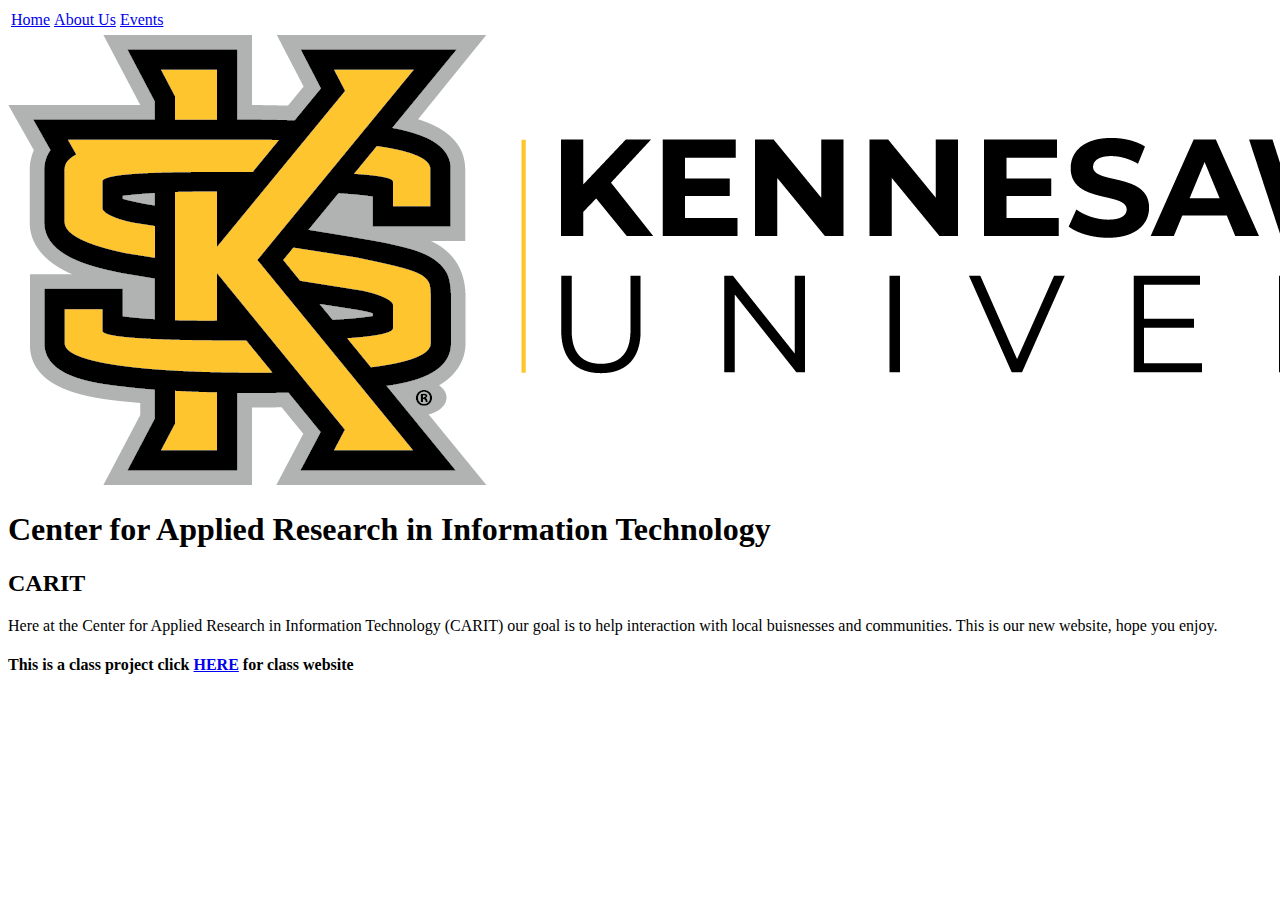
==== index.html @ 695b17f2 "Add files via upload" ====
<!DOCTYPE html>
<html>
    <head>
        <title>Index</title>
    </head>
    <div class="Header">
        <table class="Nav">
            <td>
                <a href="Index">Home</a>
            </td>
            <td>
                <a href="About Us">About Us</a> 
            </td>
            <td>
                <a href="Events">Events</a>  
            </td>
        </table>
        <a href="http://ccse.kennesaw.edu/it">
        <img src="KSU Logo.png" alt="KSU Logo" class="Logo">
        </a>
    </div>
    <div class="Name">
        <h1>Center for Applied Research in Information Technology</h1>
    </div>
    <div class="Page">
        <h2>CARIT</h2>
    </div>
    <div class="Main">
        <p>
            Here at the Center for Applied Research in Information Technology (CARIT) our goal is to help interaction with local buisnesses and communities.
            This is our new website, hope you enjoy.
        </p>
    </div>
    <div class="FooterS">
        <h4>
            This is a class project click <a href=" http://it5443.azurewebsites.net">HERE</a> for class website
        </h4>
    </div>
</html>
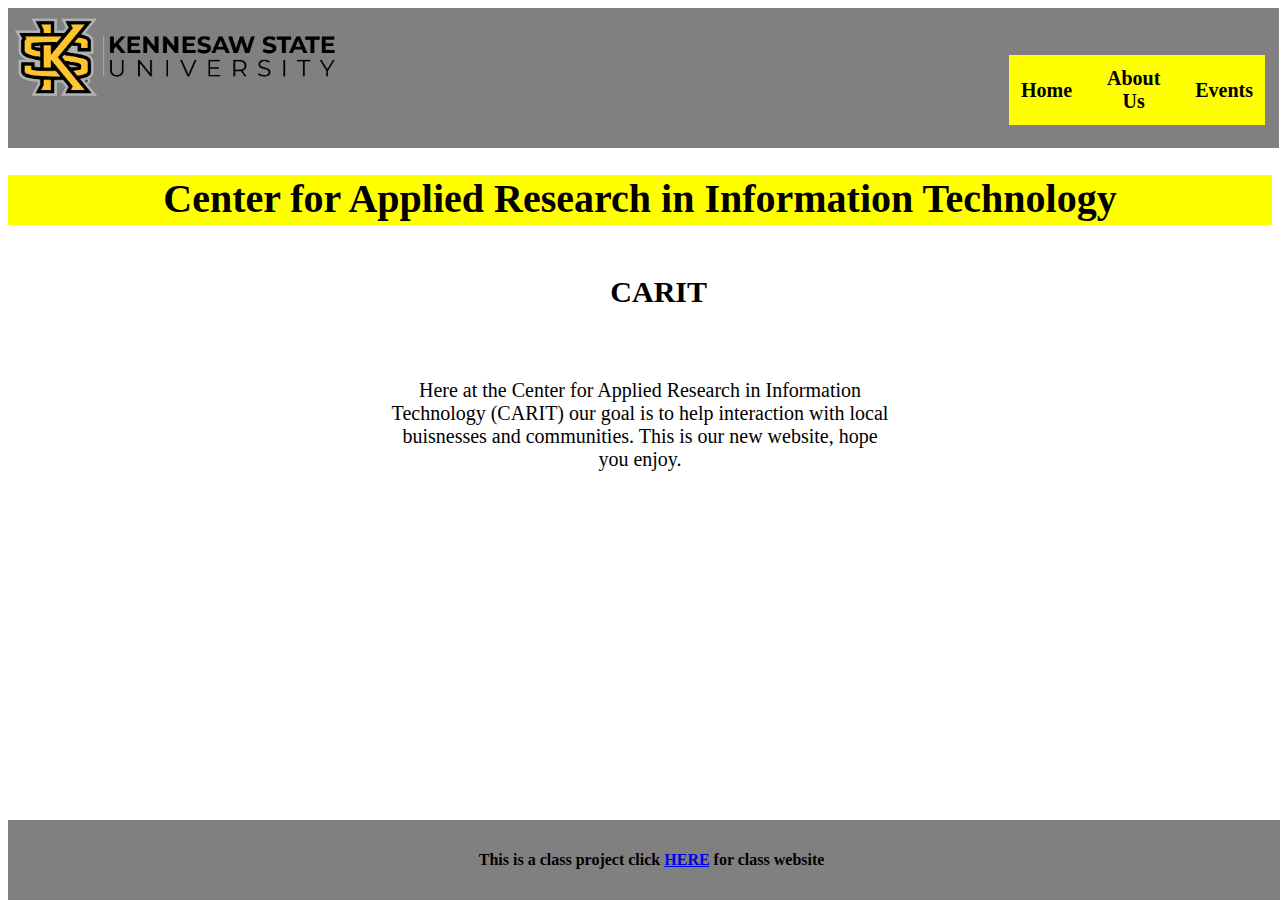
==== commit c474a5cb: "Update index.html" ====
--- a/index.html
+++ b/index.html
@@ -1,6 +1,7 @@
 <!DOCTYPE html>
 <html>
     <head>
+        <link rel="stylesheet" type="text/css" href="Styling.css">
         <title>Index</title>
     </head>
     <div class="Header">
@@ -36,4 +37,4 @@
             This is a class project click <a href=" http://it5443.azurewebsites.net">HERE</a> for class website
         </h4>
     </div>
-</html>+</html>
--- a/Styling.css
+++ b/Styling.css
@@ -0,0 +1,100 @@
+
+        .Header {
+            padding: 10px;
+            width:99%;
+            height: 120px;
+            background:gray
+        }
+        .Logo {
+            position: absolute;
+            left: 15px;
+            max-Width:25%;
+            max-height:auto;
+        }
+        .Nav {
+            position: absolute;
+            right: 15px;
+            top: 55px;
+            background-color: yellow;
+            width: 20%; 
+            border: 1px;
+        }
+        .Nav td {
+            border: 5px;
+            color: yellow;
+            text-align: center;
+            padding: 10px 10px;
+        }
+        .Nav td a {
+            color: black;
+            text-decoration: none;
+            font-weight: bold;
+            font-size: 20px;
+            font-family: Georgia;
+        }
+        .Nav td:hover {
+            background-color: grey;
+        }
+        .Name {
+            background-color: yellow;
+            width: 100%;
+            height: 50px;
+            }
+        .Name h1 {
+            text-align: center;
+            font-size: 40px;
+            font-family: Impact;
+        }
+        .Footer {
+            position: relative;
+            bottom: 0;
+            width: 99%;
+            background: grey;
+            padding: 10px;
+            height: 60px;
+        }
+        .Footer h4 {
+            float: bottom;
+            text-align: center;
+            color: black;
+        }
+        .FooterS {
+            position: absolute;
+            bottom: 0;
+            width: 99%;
+            background: grey;
+            padding: 10px;
+            height: 60px;
+        }
+        .FooterS h4 {
+            float: bottom;
+            text-align: center;
+            color: black;
+        }
+        .Page {
+            width: 99%;
+            font-weight: medium;
+            font-size: 20px;
+            padding: 25px;
+            text-align: center;
+        }
+        .Main  {
+            height: 60px;
+            width: 40%;
+            margin-left: auto;
+            margin-right: auto;
+            font-family: 'Times New Roman', Times, serif;
+            font-size: 20px;
+        }
+        .Main p {
+            text-align: center;
+        }
+        .Table {
+            margin-left: auto;
+            margin-right: auto;
+            width: 50%;
+        }
+        .Table img {
+            height: 140px;
+            width: auto;
+        }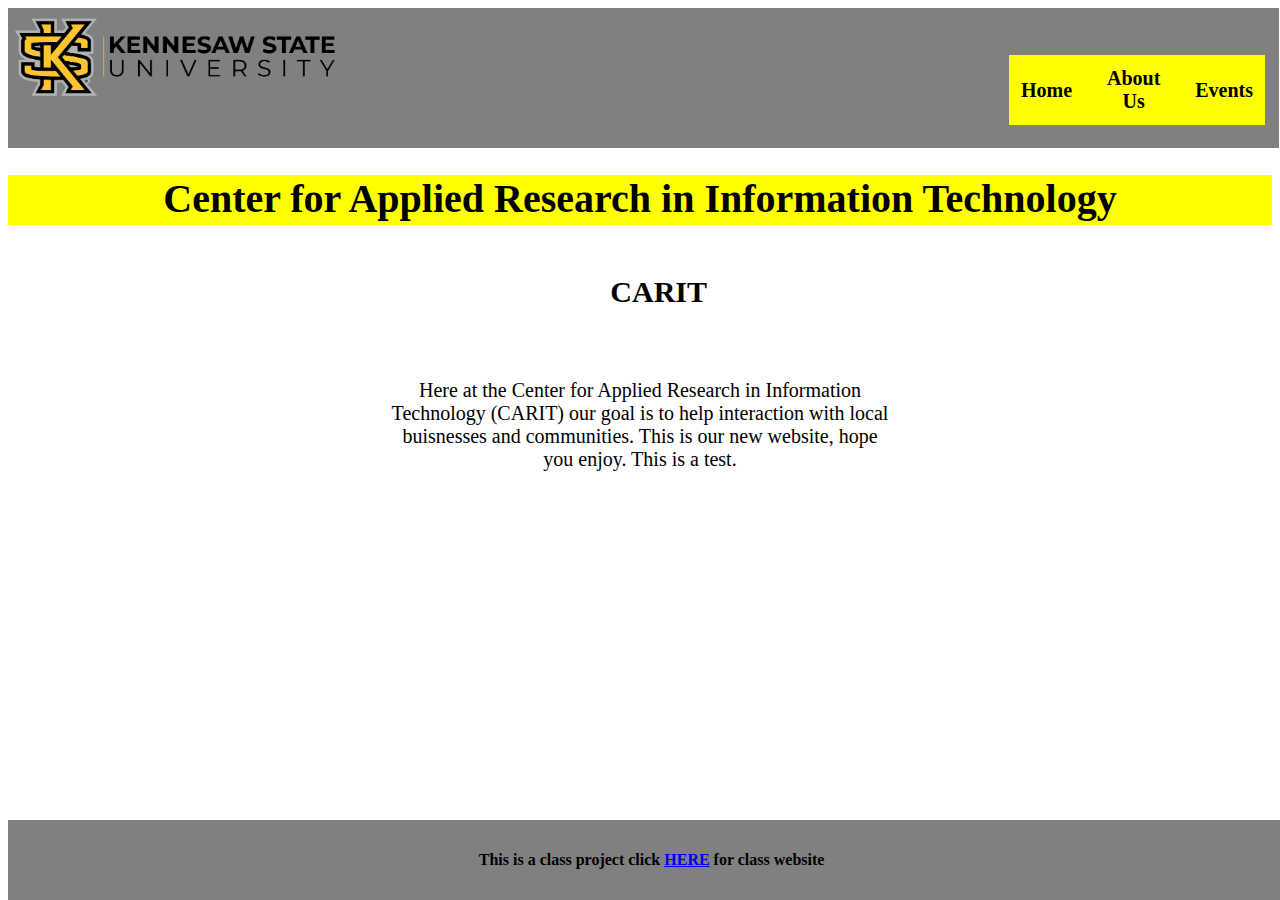
==== commit 408b0597: "Update index.html" ====
--- a/index.html
+++ b/index.html
@@ -7,7 +7,7 @@
     <div class="Header">
         <table class="Nav">
             <td>
-                <a href="Index">Home</a>
+                <a href="index">Home</a>
             </td>
             <td>
                 <a href="About Us">About Us</a> 
@@ -29,7 +29,7 @@
     <div class="Main">
         <p>
             Here at the Center for Applied Research in Information Technology (CARIT) our goal is to help interaction with local buisnesses and communities.
-            This is our new website, hope you enjoy.
+            This is our new website, hope you enjoy. This is a test.
         </p>
     </div>
     <div class="FooterS">
